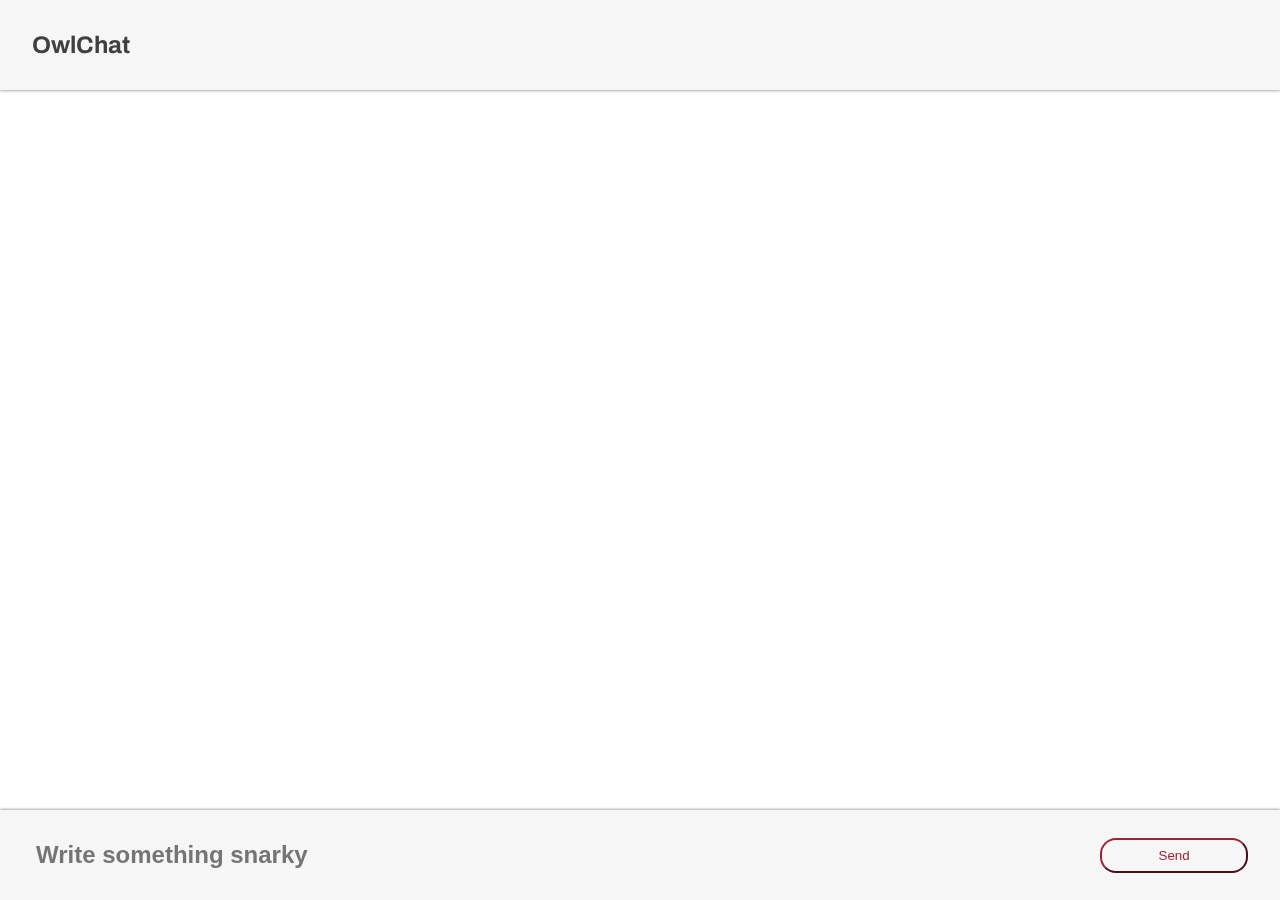
==== working/index.html @ c4b5ec5f "Add files via upload" ====
<html>

  <head>
    <title>Chat Demo</title>
    <link rel="stylesheet" href="mainstyle.css" />
    <link href="https://fonts.googleapis.com/css?family=Archivo" rel="stylesheet">
  </head>

  <body>
    <div id="header">
      <h2 id="room_name">OwlChat</h2>
    </div>
    <div id="messages" style="display: ''">
    </div>
    <div id="footer" style="display: ''">
      <input type="text" id="input_message" placeholder="Write something snarky"></input>
      <button id="input_send" onclick="ui_sendMessage()">Send</button>
    </div>
  </body>

  <!-- PASTE YOUR CODE FROM FIREBASE HERE -->
  <!-- PASTE YOUR CODE FROM FIREBASE HERE -->
  <!-- PASTE YOUR CODE FROM FIREBASE HERE -->
  <!-- PASTE YOUR CODE FROM FIREBASE HERE -->
  <!-- PASTE YOUR CODE FROM FIREBASE HERE -->

  <script src="index.js" type="text/javascript"></script>

</html>
---- working/mainstyle.css ----
:root {
  --primary-color: #9D2235;
  --dark-gray-color: rgb(193, 198, 200, 0.5);
  --light-gray-color: rgb(225, 225, 225, 0.3);
  --white-color: white;
}

.bold {
  text-decoration: underline;
}

body {
  margin: 0px;
  outline: none;
  font-family: 'Archivo', sans-serif;
}

button {

  border-radius: 16px;
  border-width: 2px;
  border-color: var(--primary-color);

  background-color: transparent;
  color: var(--primary-color);
  outline: none;

}

button:hover {
  background-color: var(--primary-color);
  color: var(--white-color);
}

#header {
  height: 10%;

  position: fixed;
  top: 0px;
  left: 0px;

  box-shadow: 0 1px 3px rgba(0,0,0,0.12), 0 1px 2px rgba(0,0,0,0.24);

}

#footer {
  height: 10%;

  position: fixed;
  bottom: 0px;
  left: 0px;

  box-shadow: 0 -1px 3px rgba(0,0,0,0.12), 0 -1px 2px rgba(0,0,0,0.24);

}

#header, #footer {

  width: 100%;

  background-color: var(--light-gray-color);

  display: flex;
  align-items: center;

}

#header > input {
  width: 350px;
}

#footer > input {
  flex: 8;
}

#header > input, #header > h2, #footer > input {
  color: rgb(64,64,64);
  margin-left: 32px;
  font-weight: bold;
  font-size: 24px;
}

#header > input, #footer > input {
  height: 35px;

  margin-left: 32px;

  background-color: transparent;
  border-color: transparent;
  outline: none;

}

#header > button {
  height: 35px;
  width: 50px;
}

#messages {
  position: fixed;
  top: 10%;
  height: 80%;
  width: 100%;
  overflow: scroll;
}

#input_send {
  height: 35px;
  margin-left: 6px;
  margin-right: 32px;
  flex: 1;
}

.msg-l {
  background-color: var(--dark-gray-color) !important;
  color: #9D2235 !important;
}

.msg-r {
    float: right !important;
    margin-right: 24px;

    background-color: var(--primary-color);
    color: var(--white-color);
}

#messages > div {

  float: left;

  height: 40px;
  width: 51%;

  margin-top: 8px;
  margin-left: 24px;
  margin-bottom: 8px;
  padding: 16px;

  border-radius: 24px;
  font-size: 18px;

  display: flex;
  align-items: center;
  flex-direction: row;

}

.msg-r > i {
  color: var(--white-color);
}

.msg-l > i {
  color: var(--primary-color);
}

#messages > div > .right {
  margin-left: auto;
  margin-right: 8px;
  text-align: right;
  width: 36px;

  display: flex;
  align-content: flex-end;
  justify-content: space-between;
}

#messages > div > span {
  margin-left: 4px;
  margin-right: 4px;
}
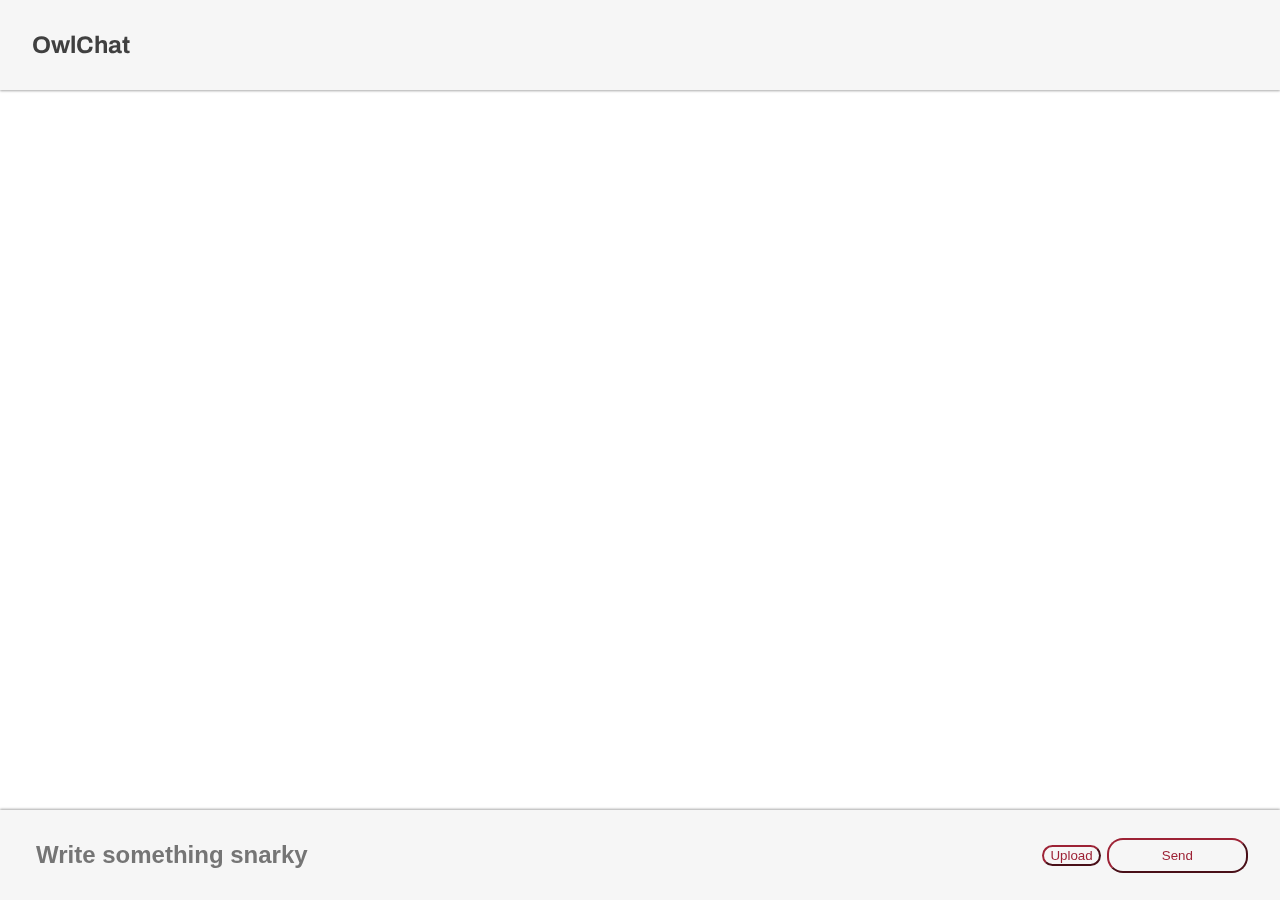
==== commit ce787847: "Add files via upload" ====
--- a/working/index.html
+++ b/working/index.html
@@ -10,19 +10,25 @@
     <div id="header">
       <h2 id="room_name">OwlChat</h2>
     </div>
-    <div id="messages" style="display: ''">
+
+    <div id="messages" style="">
     </div>
     <div id="footer" style="display: ''">
       <input type="text" id="input_message" placeholder="Write something snarky"></input>
+      <input type="file" id="input_file" onchange="handleFiles(this.files)" style="display: none" />
+      <button id="input_file_button" onclick="document.getElementById('input_file').click();">Upload</button>
       <button id="input_send" onclick="ui_sendMessage()">Send</button>
     </div>
   </body>
 
-  <!-- PASTE YOUR CODE FROM FIREBASE HERE -->
-  <!-- PASTE YOUR CODE FROM FIREBASE HERE -->
-  <!-- PASTE YOUR CODE FROM FIREBASE HERE -->
-  <!-- PASTE YOUR CODE FROM FIREBASE HERE -->
-  <!-- PASTE YOUR CODE FROM FIREBASE HERE -->
+  <!-- PASTE YOUR FIREBASE CODE HERE -->
+  <!-- PASTE YOUR FIREBASE CODE HERE -->
+  <!-- PASTE YOUR FIREBASE CODE HERE -->
+  <!-- PASTE YOUR FIREBASE CODE HERE -->
+  <!-- PASTE YOUR FIREBASE CODE HERE -->
+  <!-- PASTE YOUR FIREBASE CODE HERE -->
+  <!-- PASTE YOUR FIREBASE CODE HERE -->
+
 
   <script src="index.js" type="text/javascript"></script>
 
--- a/working/mainstyle.css
+++ b/working/mainstyle.css
@@ -124,6 +124,14 @@
     color: var(--white-color);
 }
 
+.msg-l > div {
+  background-color: var(--dark-gray-color) !important;
+}
+
+.msg-r > div {
+  background-color: var(--primary-color);
+}
+
 #messages > div {
 
   float: left;
